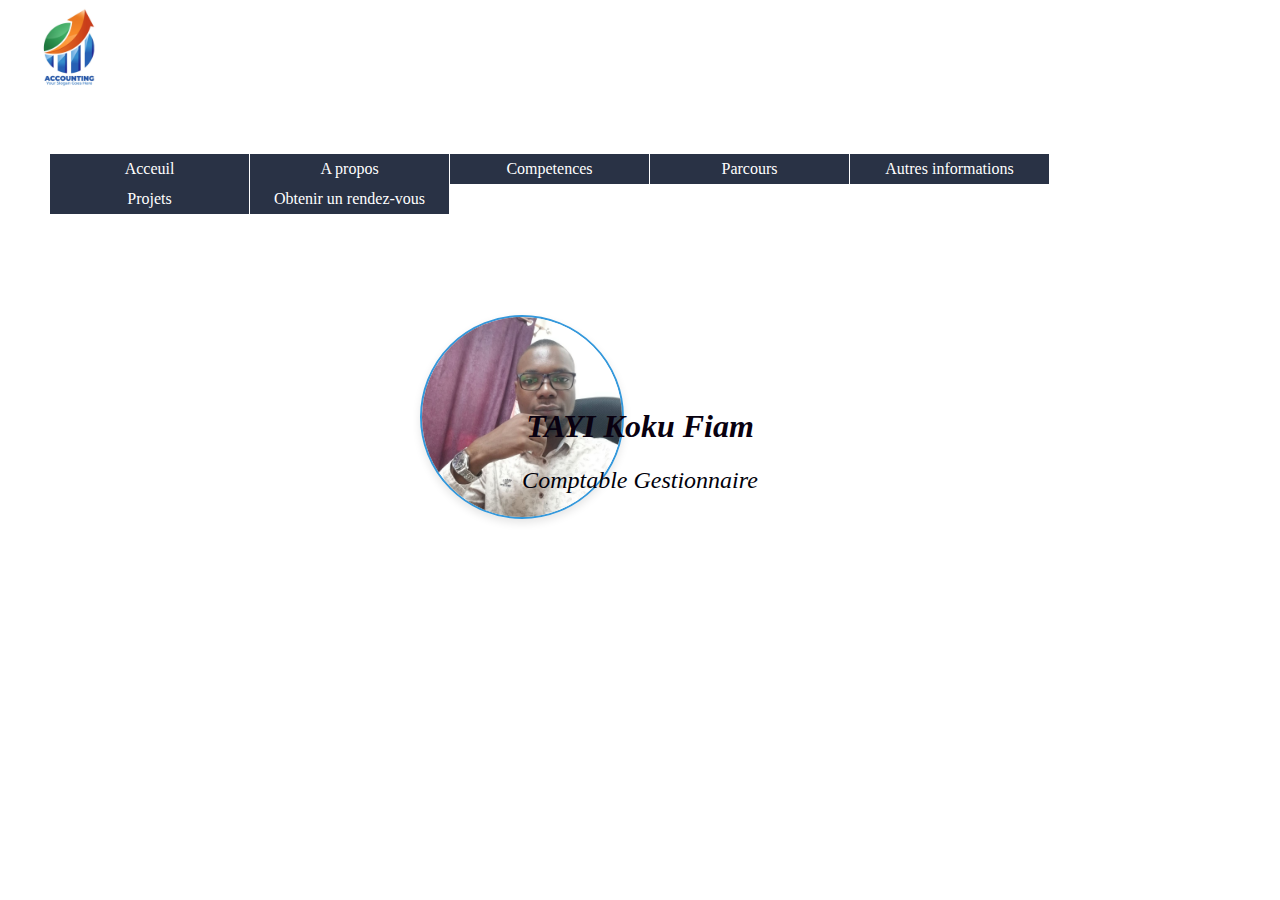
==== index.html @ 5da1af5f "mon tout premier commit" ====
<!DOCTYPE html>
<html lang="fr">
<head>
    <meta charset="UTF-8">
    <meta name="viewport" content="width=device-width, initial-scale=1.0">
    <title>Mon Portolio Personnel en ligne</title>
    <link rel="stylesheet" href="css\style.css">
    <link rel="stylesheet" href="https://cdnjs.cloudflare.com/ajax/libs/animate.css/4.1.1/animate.min.css"/>
</head>
<body>

    <img src="images\logo.jpg" alt="images de mon domaine">

    <div class="photo_de_profil">
        <img src="images\profil.jpg" alt="ma photo de profil" id="profil">
    </div>


            <ul class="home_page">
                <li><a href="index.html">Acceuil</a></li>
                <li><a href="01apropos.html">A propos</a></li>
                <li><a href="02competences.html">Competences</a></li>
                <li><a href="#">Parcours</a>
                    <ul class="menu2">
                        <li><a href="03_01ep.html">Experiences professionnelles</a></li>
                        <li><a href="03_02ea.html">Formation academique</a></li>
                        <li><a href="autresinfo.html">Autres formations</a></li>
                    </ul>                  
                </li>
                <li><a href="#">Autres informations</a>
                    <ul class="menu2">
                        <li><a href="05_compinfo.html">Competences informatiques</a></li>
                        <li><a href="05_compling.html">Competences lingustique</a></li>
                        <li><a href="centreint.html">Centre d'interêt</a></li>
                    </ul>                  
                </li>
                <li><a href="05projets.html">Projets</a></li>
                <li><a href="06rdv.html">Obtenir un rendez-vous</a></li>

            </ul>

        <div class="content">
            <h1 class="animate__animated animate__bounce">TAYI Koku Fiam</h1>
            <h2 class="animate__animated animate__fadeInUp">Comptable Gestionnaire</h2>
        </div>


</body>
</html>
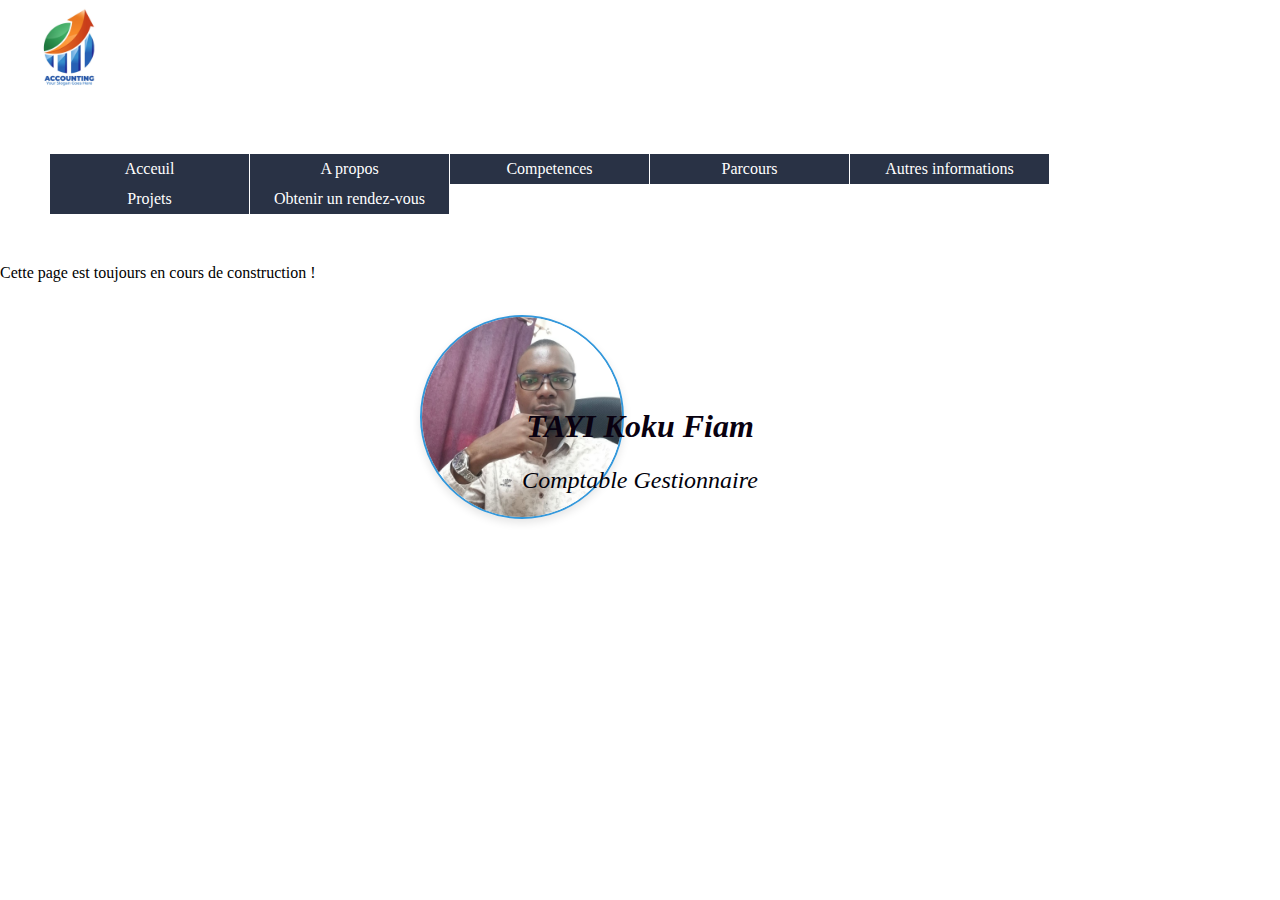
==== commit c181bcf9: "ajout d'une alerte de maintenance" ====
--- a/index.html
+++ b/index.html
@@ -44,6 +44,9 @@
             <h2 class="animate__animated animate__fadeInUp">Comptable Gestionnaire</h2>
         </div>
 
+        <section>
+            Cette page est toujours en cours de construction !
+        </section>
 
 </body>
 </html>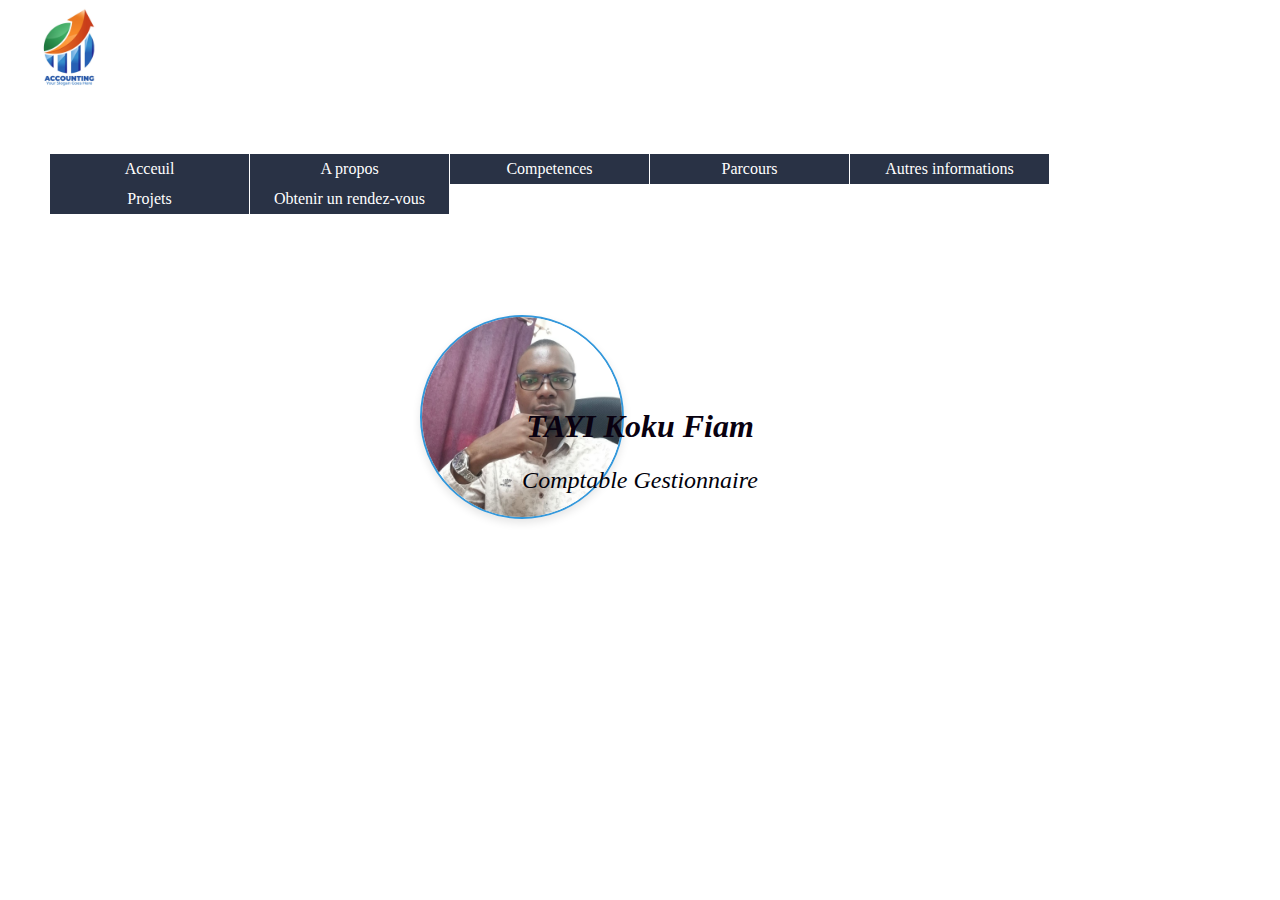
==== commit d908823e: "rollback" ====
--- a/index.html
+++ b/index.html
@@ -43,10 +43,5 @@
             <h1 class="animate__animated animate__bounce">TAYI Koku Fiam</h1>
             <h2 class="animate__animated animate__fadeInUp">Comptable Gestionnaire</h2>
         </div>
-
-        <section>
-            Cette page est toujours en cours de construction !
-        </section>
-
 </body>
 </html>